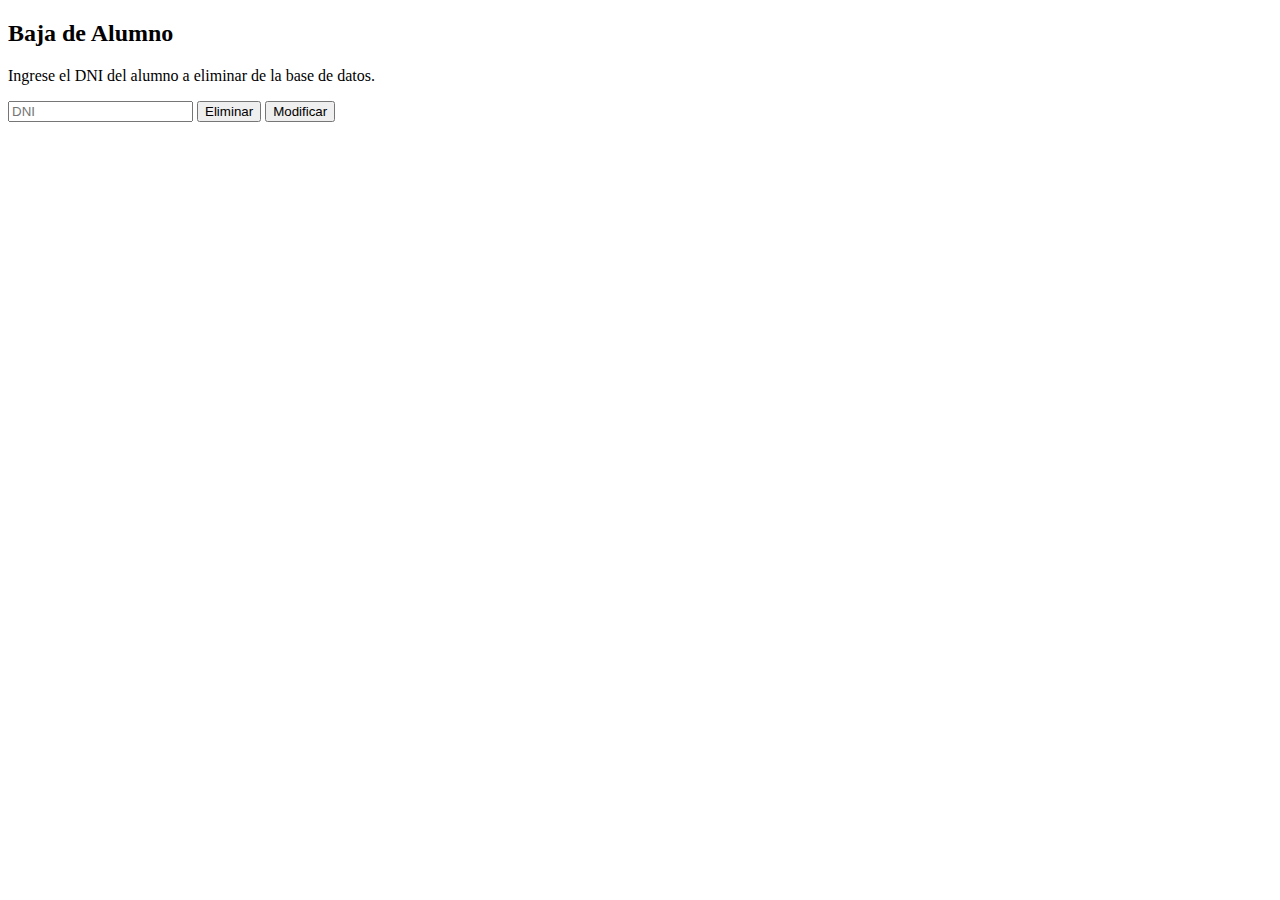
==== abm/buscar_dni.html @ 572978c3 "Primer commit" ====
<!DOCTYPE html>
<html lang="en" dir="ltr">
  <head>
    <meta charset="utf-8">
    <title></title>
  </head>
  <body>
    <h2>Baja de Alumno</h2>
    <p>Ingrese el DNI del alumno a eliminar de la base de datos.</p>
    <form action="baja.php" method="post">
      <input type="text" name="dni" placeholder="DNI">
      <input type="submit" name="submit" value="Eliminar">
      <button type="submit" name="modificar" formaction="modificar_alumno.php">Modificar</button>
    </form>
  </body>
</html>
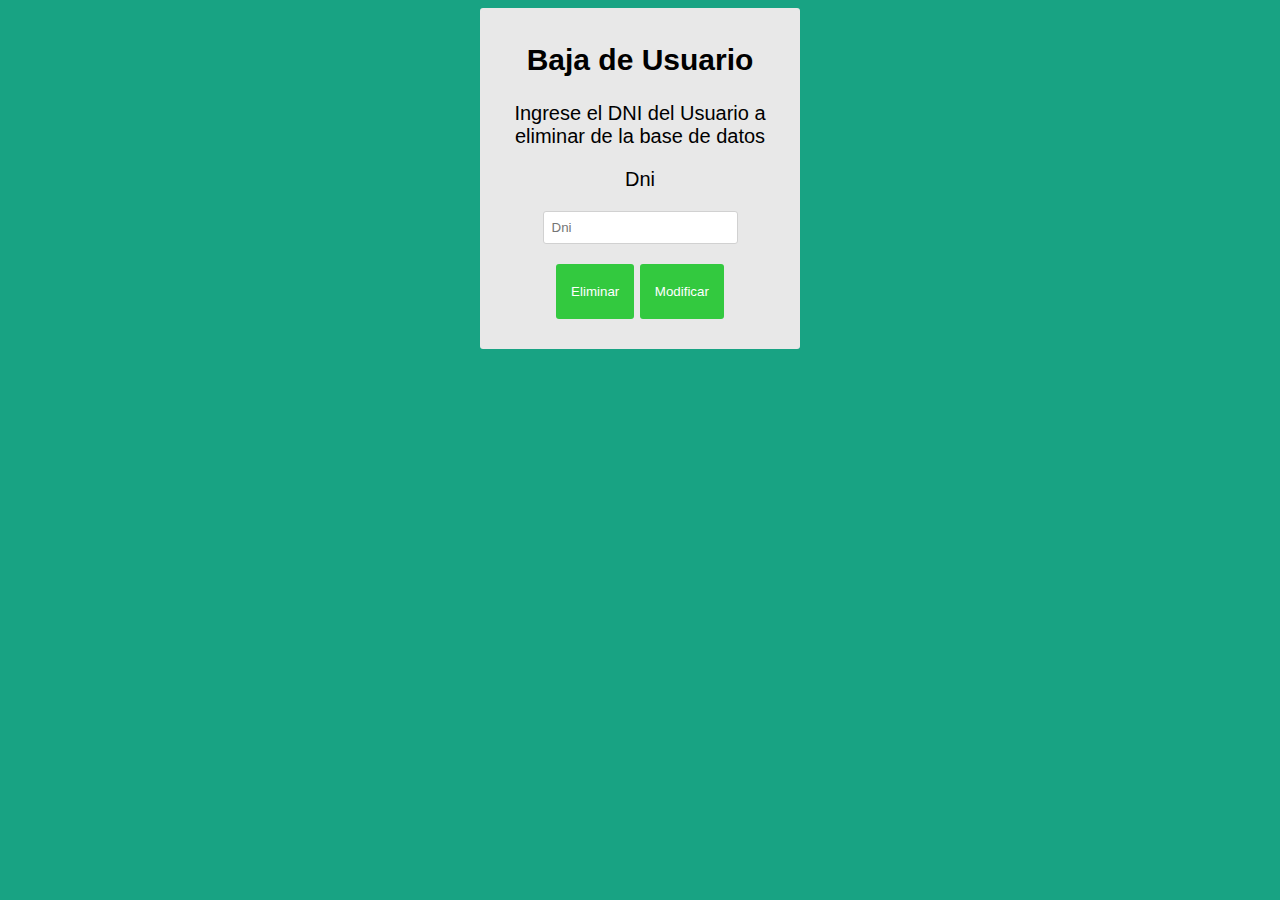
==== commit b0c4ee68: "Primer Borrado y modificacion de hojas" ====
--- a/abm/buscar_dni.html
+++ b/abm/buscar_dni.html
@@ -3,14 +3,90 @@
   <head>
     <meta charset="utf-8">
     <title></title>
+    <link rel="stylesheet" href="boton.css">
   </head>
   <body>
-    <h2>Baja de Alumno</h2>
-    <p>Ingrese el DNI del alumno a eliminar de la base de datos.</p>
-    <form action="baja.php" method="post">
-      <input type="text" name="dni" placeholder="DNI">
-      <input type="submit" name="submit" value="Eliminar">
-      <button type="submit" name="modificar" formaction="modificar_alumno.php">Modificar</button>
-    </form>
+    <style >
+
+    body{
+
+      font-family: Arial; background-color: #18A383; font-size: 20px;
+
+    }
+    div{
+      border-radius: 3px;
+      background-color: #e8e8e8;
+      margin: 0 auto;
+      width: 300px;
+      text-align: center;
+      padding: 10px;
+
+    }
+    input, textarea{
+
+      outline: none;
+      border: 0px;
+
+    }
+    button, textarea{
+
+      outline: none;
+      border: 0px;
+
+    }
+    .field{
+      border: solid 1px #d1d1d1;
+      padding: 8px;
+      border-radius: 3px;
+    }
+    .field:focus{
+
+      border-color: #18A383;
+
+    }
+    /*
+    .dda{
+      border: solid 1px #d1d1d1;
+      padding: 8px;
+      border-radius: 3px;
+    }
+/*    h2{
+      margin: 0 auto;
+      width: 300px;
+      text-align: center;
+    }
+    p{
+      margin: 0 auto;
+      width: 300px;
+      text-align: center;
+
+    }
+    form{
+      margin: 0 auto;
+      width: 300px;
+      text-align: center;
+      padding: 10px;
+    }
+*/
+    </style>
+  <div class="">
+
+
+  <h2>Baja de Usuario</h2>
+  <p>Ingrese el DNI del Usuario a eliminar de la base de datos</p>
+  <form action="baja.php" method="post">
+    <p>Dni</p>
+    <input type="text" class="field" name="dni" placeholder="Dni" pattern="^[0-9]{8}$" title="El DNI debe de tener 8 caracteres de longitud sin puntos" required>
+    <p class="dda">
+      <input type="submit" class="btn btn-green" name="submit" value="Eliminar">
+      <button type="submit" class="btn btn-green" name="modificar" formaction="modificar_alumno.php">Modificar</button>
+    </p>
+  </form>
+    <!--
+    <input type="submit" class="btn btn-green" name="submit" value="Volver al Menu">
+    <a type="submit" class="btn btn-green" name="sumbit" href="home.php">Volver al Menu</a>
+    <button type="submit" class="btn btn-green" name="button" formaction="home.php">Volver al Menu</button>
+    -->
+</div>
   </body>
 </html>
--- a/abm/boton.css
+++ b/abm/boton.css
@@ -0,0 +1,20 @@
+.btn{
+
+  border-radius: 3px;
+  display: inline-block;
+  padding: 20px 15px;
+  text-decoration: none;
+  text-shadow: 0 1px 0 rgb(255,255,255,0,3);
+  box-shadow: 0 1px 1px rgba (0,0,0,0.3);
+}
+
+.btn-green{
+  color: white;
+  background-color: #33C93F;
+}
+.btn-green:hover{
+  background-color: #db2121;
+}
+.btn-green:active{
+  background: #29962A;
+}
